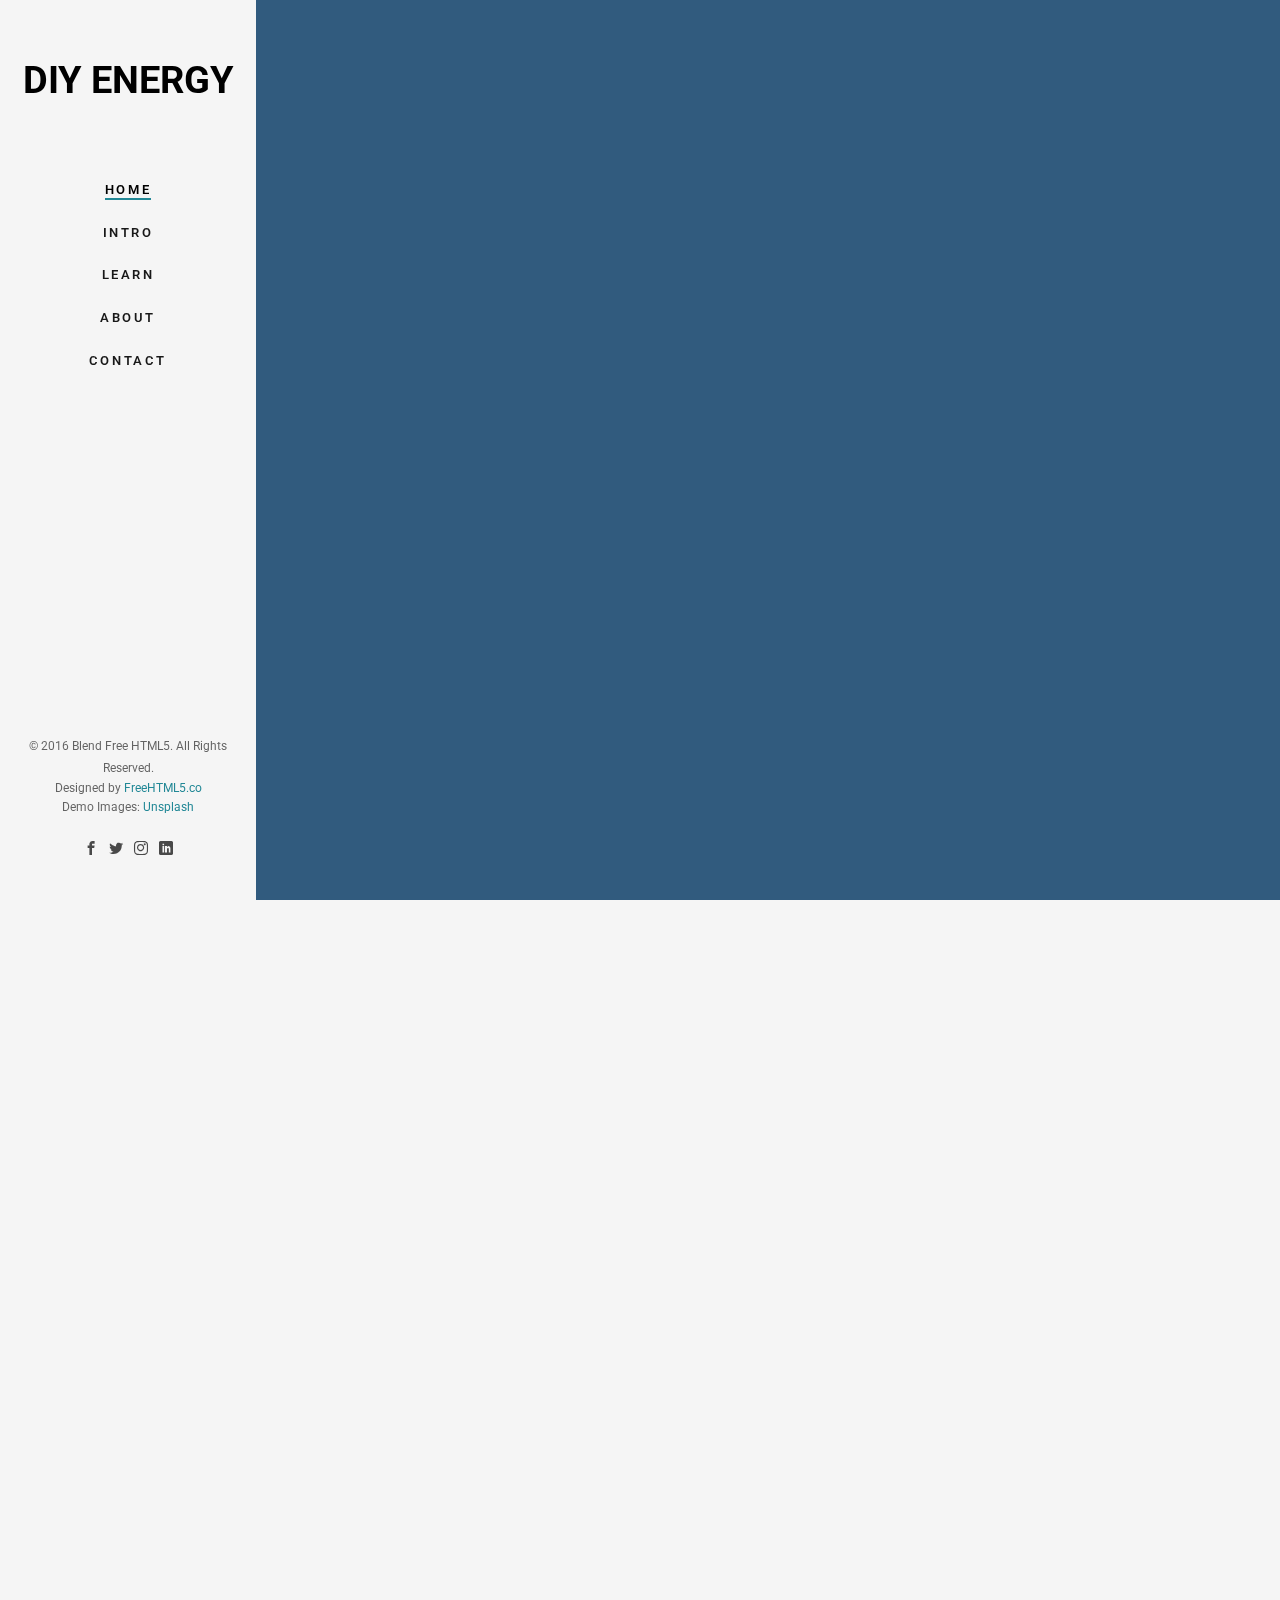
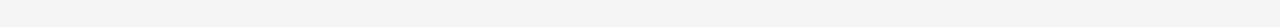
==== index.html @ 18f320f8 "first commit" ====
<!DOCTYPE html>
<!--[if lt IE 7]>      <html class="no-js lt-ie9 lt-ie8 lt-ie7"> <![endif]-->
<!--[if IE 7]>         <html class="no-js lt-ie9 lt-ie8"> <![endif]-->
<!--[if IE 8]>         <html class="no-js lt-ie9"> <![endif]-->
<!--[if gt IE 8]><!--> <html class="no-js"> <!--<![endif]-->
	<head>
	<meta charset="utf-8">
	<meta http-equiv="X-UA-Compatible" content="IE=edge">
	<title>DIY Energy &mdash; Free HTML5 Bootstrap Website Template by FreeHTML5.co</title>
	<meta name="viewport" content="width=device-width, initial-scale=1">
	<meta name="description" content="Free HTML5 Website Template by FreeHTML5.co" />
	<meta name="keywords" content="free html5, free template, free bootstrap, free website template, html5, css3, mobile first, responsive" />
	<meta name="author" content="FreeHTML5.co" />

  	<!--
	//////////////////////////////////////////////////////

	FREE HTML5 TEMPLATE
	DESIGNED & DEVELOPED by FreeHTML5.co

	Website: 		http://freehtml5.co/
	Email: 			info@freehtml5.co
	Twitter: 		http://twitter.com/fh5co
	Facebook: 		https://www.facebook.com/fh5co

	//////////////////////////////////////////////////////
	-->

  	<!-- Facebook and Twitter integration -->
	<meta property="og:title" content=""/>
	<meta property="og:image" content=""/>
	<meta property="og:url" content=""/>
	<meta property="og:site_name" content=""/>
	<meta property="og:description" content=""/>
	<meta name="twitter:title" content="" />
	<meta name="twitter:image" content="" />
	<meta name="twitter:url" content="" />
	<meta name="twitter:card" content="" />

	<!-- Place favicon.ico and apple-touch-icon.png in the root directory -->
	<link rel="shortcut icon" href="favicon.ico">

	<link href="https://fonts.googleapis.com/css?family=Roboto:100,300,400,500,700" rel="stylesheet">

	<!-- Animate.css -->
	<link rel="stylesheet" href="css/animate.css">
	<!-- Icomoon Icon Fonts-->
	<link rel="stylesheet" href="css/icomoon.css">
	<!-- Bootstrap  -->
	<link rel="stylesheet" href="css/bootstrap.css">
	<!-- Flexslider  -->
	<link rel="stylesheet" href="css/flexslider.css">
	<!-- Theme style  -->
	<link rel="stylesheet" href="css/style.css">

	<!-- Modernizr JS -->
	<script src="js/modernizr-2.6.2.min.js"></script>
	<!-- FOR IE9 below -->
	<!--[if lt IE 9]>
	<script src="js/respond.min.js"></script>
	<![endif]-->

	</head>
	<body>
	<div id="fh5co-page">
		<a href="#" class="js-fh5co-nav-toggle fh5co-nav-toggle"><i></i></a>
		<aside id="fh5co-aside" role="complementary" class="border js-fullheight">

			<h1 id="fh5co-logo"><a href="index.html">DIY Energy</a></h1>
			<nav id="fh5co-main-menu" role="navigation">
				<ul>
					<li class="fh5co-active"><a href="index.html">Home</a></li>
					<li><a href="intro.html">Intro</a></li>
					<li><a href="learn.html">Learn</a></li>
					<li><a href="about.html">About</a></li>
					<li><a href="contact.html">Contact</a></li>
				</ul>
			</nav>

			<div class="fh5co-footer">
				<p><small>&copy; 2016 Blend Free HTML5. All Rights Reserved.</span> <span>Designed by <a href="http://freehtml5.co/" target="_blank">FreeHTML5.co</a> </span> <span>Demo Images: <a href="https://unsplash.com/" target="_blank">Unsplash</a></span></small></p>
				<ul>
					<li><a href="#"><i class="icon-facebook2"></i></a></li>
					<li><a href="#"><i class="icon-twitter2"></i></a></li>
					<li><a href="#"><i class="icon-instagram"></i></a></li>
					<li><a href="#"><i class="icon-linkedin2"></i></a></li>
				</ul>
			</div>

		</aside>

		<div id="fh5co-main">
			<aside id="fh5co-hero" class="js-fullheight">
				<div class="flexslider js-fullheight">
					<ul class="slides">
				   	<!-- <li style="background-image: url(images/img_bg_3.jpg);"> -->
						<li style="background-color: steelblue;">
				   		<div class="overlay"></div>
				   		<div class="container-fluid">
				   			<div class="row">
					   			<div class="col-md-8 col-md-offset-2 text-center js-fullheight slider-text">
					   				<div class="slider-text-inner">
					   					<h1>DIY ENERGY</h1>
											<h2>Learn about energy and electronics</h2>
											<h3>Thesis project by Sid Chou at ITP NYU</h3>
											<p><a href="intro.html" class="btn btn-primary btn-learn">Learn More<i class="icon-arrow-right3"></i></a></p>
					   				</div>
					   			</div>
					   		</div>
				   		</div>
				   	</li>
				  	</ul>
			  	</div>
			</aside>

			<div class="fh5co-narrow-content">
				<h1 class="fh5co-heading animate-box" data-animate-effect="fadeInLeft">Reaserch</h1>
				<div class="row row-bottom-padded-md">
					<div class="col-md-12 col-sm-12 col-padding animate-box" data-animate-effect="fadeInLeft">

						<div class="blog-entry">
							<!-- <a href="#" class="blog-img"><img src="images/img-1.jpg" class="img-responsive" alt="Free HTML5 Bootstrap Template by FreeHTML5.co"></a> -->
							<div class="desc">
								<h2>Introduction</h2>
								<span><small>by Sid Chou </small> / <small> <i class="icon-comment"></i> 05.01.2020</small></span>
								<p>Going through the two years of ITP, I’m sure that I’m not alone to say that we all get pretty good at researching,
									whether on a scientific study, or learning about electronic circuitry. Although, we still often struggle doing it,
									due to different reasons, might be because the documentation wasn’t clear, the subject was explained too high or
									low level (too abstracted or too detailed), or the technology was obsolete. That is the motivation of my thesis.
									I chose the topic of energy monitor, which is a subject that I worked on during my time in ITP with one of the
									clubs, ITPower, going into detail of the process of research, roadblocks, mistakes and relevant resources.
									The goal is to make a repository of information not only as a journey of my learning, but also a road map for
									whoever wanted to build their own energy monitor.</p>


								<!-- <a href="#" class="lead">Read More <i class="icon-arrow-right3"></i></a> -->
							</div>
						</div>

					</div>
				</div>
			</div>


		</div>
	</div>

	<!-- jQuery -->
	<script src="js/jquery.min.js"></script>
	<!-- jQuery Easing -->
	<script src="js/jquery.easing.1.3.js"></script>
	<!-- Bootstrap -->
	<script src="js/bootstrap.min.js"></script>
	<!-- Waypoints -->
	<script src="js/jquery.waypoints.min.js"></script>
	<!-- Flexslider -->
	<script src="js/jquery.flexslider-min.js"></script>


	<!-- MAIN JS -->
	<script src="js/main.js"></script>

	</body>
</html>
---- css/icomoon.css ----
@font-face {
  font-family: 'icomoon';
  src:  url('fonts/icomoon.eot?6py85u');
  src:  url('fonts/icomoon.eot?6py85u#iefix') format('embedded-opentype'),
    url('fonts/icomoon.ttf?6py85u') format('truetype'),
    url('fonts/icomoon.woff?6py85u') format('woff'),
    url('fonts/icomoon.svg?6py85u#icomoon') format('svg');
  font-weight: normal;
  font-style: normal;
}

[class^="icon-"], [class*=" icon-"] {
  /* use !important to prevent issues with browser extensions that change fonts */
  font-family: 'icomoon' !important;
  speak: none;
  font-style: normal;
  font-weight: normal;
  font-variant: normal;
  text-transform: none;
  line-height: 1;

  /* Better Font Rendering =========== */
  -webkit-font-smoothing: antialiased;
  -moz-osx-font-smoothing: grayscale;
}

.icon-times:before {
  content: "\e930";
}
.icon-tick:before {
  content: "\e931";
}
.icon-plus:before {
  content: "\e932";
}
.icon-minus:before {
  content: "\e933";
}
.icon-equals:before {
  content: "\e934";
}
.icon-divide:before {
  content: "\e935";
}
.icon-chevron-right:before {
  content: "\e936";
}
.icon-chevron-left:before {
  content: "\e937";
}
.icon-arrow-right-thick:before {
  content: "\e938";
}
.icon-arrow-left-thick:before {
  content: "\e939";
}
.icon-th-small:before {
  content: "\e93a";
}
.icon-th-menu:before {
  content: "\e93b";
}
.icon-th-list:before {
  content: "\e93c";
}
.icon-th-large:before {
  content: "\e93d";
}
.icon-home:before {
  content: "\e93e";
}
.icon-arrow-forward:before {
  content: "\e93f";
}
.icon-arrow-back:before {
  content: "\e940";
}
.icon-rss:before {
  content: "\e941";
}
.icon-location:before {
  content: "\e942";
}
.icon-link:before {
  content: "\e943";
}
.icon-image:before {
  content: "\e944";
}
.icon-arrow-up-thick:before {
  content: "\e945";
}
.icon-arrow-down-thick:before {
  content: "\e946";
}
.icon-starburst:before {
  content: "\e947";
}
.icon-starburst-outline:before {
  content: "\e948";
}
.icon-star3:before {
  content: "\e949";
}
.icon-flow-children:before {
  content: "\e94a";
}
.icon-export:before {
  content: "\e94b";
}
.icon-delete2:before {
  content: "\e94c";
}
.icon-delete-outline:before {
  content: "\e94d";
}
.icon-cloud-storage:before {
  content: "\e94e";
}
.icon-wi-fi:before {
  content: "\e94f";
}
.icon-heart:before {
  content: "\e950";
}
.icon-flash:before {
  content: "\e951";
}
.icon-cancel:before {
  content: "\e952";
}
.icon-backspace:before {
  content: "\e953";
}
.icon-attachment:before {
  content: "\e954";
}
.icon-arrow-move:before {
  content: "\e955";
}
.icon-warning:before {
  content: "\e956";
}
.icon-user:before {
  content: "\e957";
}
.icon-radar:before {
  content: "\e958";
}
.icon-lock-open:before {
  content: "\e959";
}
.icon-lock-closed:before {
  content: "\e95a";
}
.icon-location-arrow:before {
  content: "\e95b";
}
.icon-info:before {
  content: "\e95c";
}
.icon-user-delete:before {
  content: "\e95d";
}
.icon-user-add:before {
  content: "\e95e";
}
.icon-media-pause:before {
  content: "\e95f";
}
.icon-group:before {
  content: "\e960";
}
.icon-chart-pie:before {
  content: "\e961";
}
.icon-chart-line:before {
  content: "\e962";
}
.icon-chart-bar:before {
  content: "\e963";
}
.icon-chart-area:before {
  content: "\e964";
}
.icon-video:before {
  content: "\e965";
}
.icon-point-of-interest:before {
  content: "\e966";
}
.icon-infinity:before {
  content: "\e967";
}
.icon-globe:before {
  content: "\e968";
}
.icon-eye:before {
  content: "\e969";
}
.icon-cog:before {
  content: "\e96a";
}
.icon-camera:before {
  content: "\e96b";
}
.icon-upload:before {
  content: "\e96c";
}
.icon-scissors:before {
  content: "\e96d";
}
.icon-refresh:before {
  content: "\e96e";
}
.icon-pin:before {
  content: "\e96f";
}
.icon-key:before {
  content: "\e970";
}
.icon-info-large:before {
  content: "\e971";
}
.icon-eject:before {
  content: "\e972";
}
.icon-download:before {
  content: "\e973";
}
.icon-zoom:before {
  content: "\e974";
}
.icon-zoom-out:before {
  content: "\e975";
}
.icon-zoom-in:before {
  content: "\e976";
}
.icon-sort-numerically:before {
  content: "\e977";
}
.icon-sort-alphabetically:before {
  content: "\e978";
}
.icon-input-checked:before {
  content: "\e979";
}
.icon-calender:before {
  content: "\e97a";
}
.icon-world2:before {
  content: "\e97b";
}
.icon-notes:before {
  content: "\e97c";
}
.icon-code:before {
  content: "\e97d";
}
.icon-arrow-sync:before {
  content: "\e97e";
}
.icon-arrow-shuffle:before {
  content: "\e97f";
}
.icon-arrow-repeat:before {
  content: "\e980";
}
.icon-arrow-minimise:before {
  content: "\e981";
}
.icon-arrow-maximise:before {
  content: "\e982";
}
.icon-arrow-loop:before {
  content: "\e983";
}
.icon-anchor:before {
  content: "\e984";
}
.icon-spanner:before {
  content: "\e985";
}
.icon-puzzle:before {
  content: "\e986";
}
.icon-power:before {
  content: "\e987";
}
.icon-plane:before {
  content: "\e988";
}
.icon-pi:before {
  content: "\e989";
}
.icon-phone:before {
  content: "\e98a";
}
.icon-microphone2:before {
  content: "\e98b";
}
.icon-media-rewind:before {
  content: "\e98c";
}
.icon-flag:before {
  content: "\e98d";
}
.icon-adjust-brightness:before {
  content: "\e98e";
}
.icon-waves:before {
  content: "\e98f";
}
.icon-social-twitter:before {
  content: "\e990";
}
.icon-social-facebook:before {
  content: "\e991";
}
.icon-social-dribbble:before {
  content: "\e992";
}
.icon-media-stop:before {
  content: "\e993";
}
.icon-media-record:before {
  content: "\e994";
}
.icon-media-play:before {
  content: "\e995";
}
.icon-media-fast-forward:before {
  content: "\e996";
}
.icon-media-eject:before {
  content: "\e997";
}
.icon-social-vimeo:before {
  content: "\e998";
}
.icon-social-tumbler:before {
  content: "\e999";
}
.icon-social-skype:before {
  content: "\e99a";
}
.icon-social-pinterest:before {
  content: "\e99b";
}
.icon-social-linkedin:before {
  content: "\e99c";
}
.icon-social-last-fm:before {
  content: "\e99d";
}
.icon-social-github:before {
  content: "\e99e";
}
.icon-social-flickr:before {
  content: "\e99f";
}
.icon-at:before {
  content: "\e9a0";
}
.icon-times-outline:before {
  content: "\e9a1";
}
.icon-plus-outline:before {
  content: "\e9a2";
}
.icon-minus-outline:before {
  content: "\e9a3";
}
.icon-tick-outline:before {
  content: "\e9a4";
}
.icon-th-large-outline:before {
  content: "\e9a5";
}
.icon-equals-outline:before {
  content: "\e9a6";
}
.icon-divide-outline:before {
  content: "\e9a7";
}
.icon-chevron-right-outline:before {
  content: "\e9a8";
}
.icon-chevron-left-outline:before {
  content: "\e9a9";
}
.icon-arrow-right-outline:before {
  content: "\e9aa";
}
.icon-arrow-left-outline:before {
  content: "\e9ab";
}
.icon-th-small-outline:before {
  content: "\e9ac";
}
.icon-th-menu-outline:before {
  content: "\e9ad";
}
.icon-th-list-outline:before {
  content: "\e9ae";
}
.icon-news2:before {
  content: "\e9b1";
}
.icon-home-outline:before {
  content: "\e9b2";
}
.icon-arrow-up-outline:before {
  content: "\e9b3";
}
.icon-arrow-forward-outline:before {
  content: "\e9b4";
}
.icon-arrow-down-outline:before {
  content: "\e9b5";
}
.icon-arrow-back-outline:before {
  content: "\e9b6";
}
.icon-trash3:before {
  content: "\e9b7";
}
.icon-rss-outline:before {
  content: "\e9b8";
}
.icon-message:before {
  content: "\e9b9";
}
.icon-location-outline:before {
  content: "\e9ba";
}
.icon-link-outline:before {
  content: "\e9bb";
}
.icon-image-outline:before {
  content: "\e9bc";
}
.icon-export-outline:before {
  content: "\e9bd";
}
.icon-cross:before {
  content: "\e9be";
}
.icon-wi-fi-outline:before {
  content: "\e9bf";
}
.icon-star-outline:before {
  content: "\e9c0";
}
.icon-media-pause-outline:before {
  content: "\e9c1";
}
.icon-mail:before {
  content: "\e9c2";
}
.icon-heart-outline:before {
  content: "\e9c3";
}
.icon-flash-outline:before {
  content: "\e9c4";
}
.icon-cancel-outline:before {
  content: "\e9c5";
}
.icon-beaker:before {
  content: "\e9c6";
}
.icon-arrow-move-outline:before {
  content: "\e9c7";
}
.icon-watch2:before {
  content: "\e9c8";
}
.icon-warning-outline:before {
  content: "\e9c9";
}
.icon-time:before {
  content: "\e9ca";
}
.icon-radar-outline:before {
  content: "\e9cb";
}
.icon-lock-open-outline:before {
  content: "\e9cc";
}
.icon-location-arrow-outline:before {
  content: "\e9cd";
}
.icon-info-outline:before {
  content: "\e9ce";
}
.icon-backspace-outline:before {
  content: "\e9cf";
}
.icon-attachment-outline:before {
  content: "\e9d0";
}
.icon-user-outline:before {
  content: "\e9d1";
}
.icon-user-delete-outline:before {
  content: "\e9d2";
}
.icon-user-add-outline:before {
  content: "\e9d3";
}
.icon-lock-closed-outline:before {
  content: "\e9d4";
}
.icon-group-outline:before {
  content: "\e9d5";
}
.icon-chart-pie-outline:before {
  content: "\e9d6";
}
.icon-chart-line-outline:before {
  content: "\e9d7";
}
.icon-chart-bar-outline:before {
  content: "\e9d8";
}
.icon-chart-area-outline:before {
  content: "\e9d9";
}
.icon-video-outline:before {
  content: "\e9da";
}
.icon-point-of-interest-outline:before {
  content: "\e9db";
}
.icon-map:before {
  content: "\e9dc";
}
.icon-key-outline:before {
  content: "\e9dd";
}
.icon-infinity-outline:before {
  content: "\e9de";
}
.icon-globe-outline:before {
  content: "\e9df";
}
.icon-eye-outline:before {
  content: "\e9e0";
}
.icon-cog-outline:before {
  content: "\e9e1";
}
.icon-camera-outline:before {
  content: "\e9e2";
}
.icon-upload-outline:before {
  content: "\e9e3";
}
.icon-support:before {
  content: "\e9e4";
}
.icon-scissors-outline:before {
  content: "\e9e5";
}
.icon-refresh-outline:before {
  content: "\e9e6";
}
.icon-info-large-outline:before {
  content: "\e9e7";
}
.icon-eject-outline:before {
  content: "\e9e8";
}
.icon-download-outline:before {
  content: "\e9e9";
}
.icon-battery-mid:before {
  content: "\e9ea";
}
.icon-battery-low:before {
  content: "\e9eb";
}
.icon-battery-high:before {
  content: "\e9ec";
}
.icon-zoom-outline:before {
  content: "\e9ed";
}
.icon-zoom-out-outline:before {
  content: "\e9ee";
}
.icon-zoom-in-outline:before {
  content: "\e9ef";
}
.icon-tag3:before {
  content: "\e9f0";
}
.icon-tabs-outline:before {
  content: "\e9f1";
}
.icon-pin-outline:before {
  content: "\e9f2";
}
.icon-message-typing:before {
  content: "\e9f3";
}
.icon-directions:before {
  content: "\e9f4";
}
.icon-battery-full:before {
  content: "\e9f5";
}
.icon-battery-charge:before {
  content: "\e9f6";
}
.icon-pipette:before {
  content: "\e9f7";
}
.icon-pencil:before {
  content: "\e9f8";
}
.icon-folder:before {
  content: "\e9f9";
}
.icon-folder-delete:before {
  content: "\e9fa";
}
.icon-folder-add:before {
  content: "\e9fb";
}
.icon-edit:before {
  content: "\e9fc";
}
.icon-document:before {
  content: "\e9fd";
}
.icon-document-delete:before {
  content: "\e9fe";
}
.icon-document-add:before {
  content: "\e9ff";
}
.icon-brush:before {
  content: "\ea00";
}
.icon-thumbs-up:before {
  content: "\ea01";
}
.icon-thumbs-down:before {
  content: "\ea02";
}
.icon-pen:before {
  content: "\ea03";
}
.icon-sort-numerically-outline:before {
  content: "\ea04";
}
.icon-sort-alphabetically-outline:before {
  content: "\ea05";
}
.icon-social-last-fm-circular:before {
  content: "\ea06";
}
.icon-social-github-circular:before {
  content: "\ea07";
}
.icon-compass:before {
  content: "\ea08";
}
.icon-bookmark:before {
  content: "\ea09";
}
.icon-input-checked-outline:before {
  content: "\ea0a";
}
.icon-code-outline:before {
  content: "\ea0b";
}
.icon-calender-outline:before {
  content: "\ea0c";
}
.icon-business-card:before {
  content: "\ea0d";
}
.icon-arrow-up:before {
  content: "\ea0e";
}
.icon-arrow-sync-outline:before {
  content: "\ea0f";
}
.icon-arrow-right:before {
  content: "\ea10";
}
.icon-arrow-repeat-outline:before {
  content: "\ea11";
}
.icon-arrow-loop-outline:before {
  content: "\ea12";
}
.icon-arrow-left:before {
  content: "\ea13";
}
.icon-flow-switch:before {
  content: "\ea14";
}
.icon-flow-parallel:before {
  content: "\ea15";
}
.icon-flow-merge:before {
  content: "\ea16";
}
.icon-document-text:before {
  content: "\ea17";
}
.icon-clipboard:before {
  content: "\ea18";
}
.icon-calculator:before {
  content: "\ea19";
}
.icon-arrow-minimise-outline:before {
  content: "\ea1a";
}
.icon-arrow-maximise-outline:before {
  content: "\ea1b";
}
.icon-arrow-down:before {
  content: "\ea1c";
}
.icon-gift:before {
  content: "\ea1d";
}
.icon-film:before {
  content: "\ea1e";
}
.icon-database:before {
  content: "\ea1f";
}
.icon-bell:before {
  content: "\ea20";
}
.icon-anchor-outline:before {
  content: "\ea21";
}
.icon-adjust-contrast:before {
  content: "\ea22";
}
.icon-world-outline:before {
  content: "\ea23";
}
.icon-shopping-bag:before {
  content: "\ea24";
}
.icon-power-outline:before {
  content: "\ea25";
}
.icon-notes-outline:before {
  content: "\ea26";
}
.icon-device-tablet:before {
  content: "\ea27";
}
.icon-device-phone:before {
  content: "\ea28";
}
.icon-device-laptop:before {
  content: "\ea29";
}
.icon-device-desktop:before {
  content: "\ea2a";
}
.icon-briefcase:before {
  content: "\ea2b";
}
.icon-stopwatch:before {
  content: "\ea2c";
}
.icon-spanner-outline:before {
  content: "\ea2d";
}
.icon-puzzle-outline:before {
  content: "\ea2e";
}
.icon-printer:before {
  content: "\ea2f";
}
.icon-pi-outline:before {
  content: "\ea30";
}
.icon-lightbulb:before {
  content: "\ea31";
}
.icon-flag-outline:before {
  content: "\ea32";
}
.icon-contacts:before {
  content: "\ea33";
}
.icon-archive2:before {
  content: "\ea34";
}
.icon-weather-stormy:before {
  content: "\ea35";
}
.icon-weather-shower:before {
  content: "\ea36";
}
.icon-weather-partly-sunny:before {
  content: "\ea37";
}
.icon-weather-downpour:before {
  content: "\ea38";
}
.icon-weather-cloudy:before {
  content: "\ea39";
}
.icon-plane-outline:before {
  content: "\ea3a";
}
.icon-phone-outline:before {
  content: "\ea3b";
}
.icon-microphone-outline:before {
  content: "\ea3c";
}
.icon-weather-windy:before {
  content: "\ea3d";
}
.icon-weather-windy-cloudy:before {
  content: "\ea3e";
}
.icon-weather-sunny:before {
  content: "\ea3f";
}
.icon-weather-snow:before {
  content: "\ea40";
}
.icon-weather-night:before {
  content: "\ea41";
}
.icon-media-stop-outline:before {
  content: "\ea42";
}
.icon-media-rewind-outline:before {
  content: "\ea43";
}
.icon-media-record-outline:before {
  content: "\ea44";
}
.icon-media-play-outline:before {
  content: "\ea45";
}
.icon-media-fast-forward-outline:before {
  content: "\ea46";
}
.icon-media-eject-outline:before {
  content: "\ea47";
}
.icon-wine:before {
  content: "\ea48";
}
.icon-waves-outline:before {
  content: "\ea49";
}
.icon-ticket:before {
  content: "\ea4a";
}
.icon-tags:before {
  content: "\ea4b";
}
.icon-plug:before {
  content: "\ea4c";
}
.icon-headphones:before {
  content: "\ea4d";
}
.icon-credit-card:before {
  content: "\ea4e";
}
.icon-coffee:before {
  content: "\ea4f";
}
.icon-book:before {
  content: "\ea50";
}
.icon-beer:before {
  content: "\ea51";
}
.icon-volume2:before {
  content: "\ea52";
}
.icon-volume-up:before {
  content: "\ea53";
}
.icon-volume-mute:before {
  content: "\ea54";
}
.icon-volume-down:before {
  content: "\ea55";
}
.icon-social-vimeo-circular:before {
  content: "\ea56";
}
.icon-social-twitter-circular:before {
  content: "\ea57";
}
.icon-social-pinterest-circular:before {
  content: "\ea58";
}
.icon-social-linkedin-circular:before {
  content: "\ea59";
}
.icon-social-facebook-circular:before {
  content: "\ea5a";
}
.icon-social-dribbble-circular:before {
  content: "\ea5b";
}
.icon-tree:before {
  content: "\ea5c";
}
.icon-thermometer2:before {
  content: "\ea5d";
}
.icon-social-tumbler-circular:before {
  content: "\ea5e";
}
.icon-social-skype-outline:before {
  content: "\ea5f";
}
.icon-social-flickr-circular:before {
  content: "\ea60";
}
.icon-social-at-circular:before {
  content: "\ea61";
}
.icon-shopping-cart:before {
  content: "\ea62";
}
.icon-messages:before {
  content: "\ea63";
}
.icon-leaf:before {
  content: "\ea64";
}
.icon-feather:before {
  content: "\ea65";
}
.icon-eye2:before {
  content: "\e064";
}
.icon-paper-clip:before {
  content: "\e065";
}
.icon-mail5:before {
  content: "\e066";
}
.icon-toggle:before {
  content: "\e067";
}
.icon-layout:before {
  content: "\e068";
}
.icon-link2:before {
  content: "\e069";
}
.icon-bell2:before {
  content: "\e06a";
}
.icon-lock3:before {
  content: "\e06b";
}
.icon-unlock:before {
  content: "\e06c";
}
.icon-ribbon2:before {
  content: "\e06d";
}
.icon-image2:before {
  content: "\e06e";
}
.icon-signal:before {
  content: "\e06f";
}
.icon-target3:before {
  content: "\e070";
}
.icon-clipboard3:before {
  content: "\e071";
}
.icon-clock3:before {
  content: "\e072";
}
.icon-watch:before {
  content: "\e073";
}
.icon-air-play:before {
  content: "\e074";
}
.icon-camera3:before {
  content: "\e075";
}
.icon-video2:before {
  content: "\e076";
}
.icon-disc:before {
  content: "\e077";
}
.icon-printer3:before {
  content: "\e078";
}
.icon-monitor:before {
  content: "\e079";
}
.icon-server:before {
  content: "\e07a";
}
.icon-cog2:before {
  content: "\e07b";
}
.icon-heart3:before {
  content: "\e07c";
}
.icon-paragraph:before {
  content: "\e07d";
}
.icon-align-justify:before {
  content: "\e07e";
}
.icon-align-left:before {
  content: "\e07f";
}
.icon-align-center:before {
  content: "\e080";
}
.icon-align-right:before {
  content: "\e081";
}
.icon-book2:before {
  content: "\e082";
}
.icon-layers2:before {
  content: "\e083";
}
.icon-stack2:before {
  content: "\e084";
}
.icon-stack-2:before {
  content: "\e085";
}
.icon-paper:before {
  content: "\e086";
}
.icon-paper-stack:before {
  content: "\e087";
}
.icon-search3:before {
  content: "\e088";
}
.icon-zoom-in2:before {
  content: "\e089";
}
.icon-zoom-out2:before {
  content: "\e08a";
}
.icon-reply2:before {
  content: "\e08b";
}
.icon-circle-plus:before {
  content: "\e08c";
}
.icon-circle-minus:before {
  content: "\e08d";
}
.icon-circle-check:before {
  content: "\e08e";
}
.icon-circle-cross:before {
  content: "\e08f";
}
.icon-square-plus:before {
  content: "\e090";
}
.icon-square-minus:before {
  content: "\e091";
}
.icon-square-check:before {
  content: "\e092";
}
.icon-square-cross:before {
  content: "\e093";
}
.icon-microphone:before {
  content: "\e094";
}
.icon-record:before {
  content: "\e095";
}
.icon-skip-back:before {
  content: "\e096";
}
.icon-rewind:before {
  content: "\e097";
}
.icon-play4:before {
  content: "\e098";
}
.icon-pause3:before {
  content: "\e099";
}
.icon-stop3:before {
  content: "\e09a";
}
.icon-fast-forward:before {
  content: "\e09b";
}
.icon-skip-forward:before {
  content: "\e09c";
}
.icon-shuffle2:before {
  content: "\e09d";
}
.icon-repeat:before {
  content: "\e09e";
}
.icon-folder2:before {
  content: "\e09f";
}
.icon-umbrella:before {
  content: "\e0a0";
}
.icon-moon:before {
  content: "\e0a1";
}
.icon-thermometer:before {
  content: "\e0a2";
}
.icon-drop:before {
  content: "\e0a3";
}
.icon-sun2:before {
  content: "\e0a4";
}
.icon-cloud3:before {
  content: "\e0a5";
}
.icon-cloud-upload2:before {
  content: "\e0a6";
}
.icon-cloud-download2:before {
  content: "\e0a7";
}
.icon-upload4:before {
  content: "\e0a8";
}
.icon-download4:before {
  content: "\e0a9";
}
.icon-location3:before {
  content: "\e0aa";
}
.icon-location-2:before {
  content: "\e0ab";
}
.icon-map3:before {
  content: "\e0ac";
}
.icon-battery:before {
  content: "\e0ad";
}
.icon-head:before {
  content: "\e0ae";
}
.icon-briefcase3:before {
  content: "\e0af";
}
.icon-speech-bubble:before {
  content: "\e0b0";
}
.icon-anchor2:before {
  content: "\e0b1";
}
.icon-globe2:before {
  content: "\e0b2";
}
.icon-box:before {
  content: "\e0b3";
}
.icon-reload:before {
  content: "\e0b4";
}
.icon-share3:before {
  content: "\e0b5";
}
.icon-marquee:before {
  content: "\e0b6";
}
.icon-marquee-plus:before {
  content: "\e0b7";
}
.icon-marquee-minus:before {
  content: "\e0b8";
}
.icon-tag:before {
  content: "\e0b9";
}
.icon-power2:before {
  content: "\e0ba";
}
.icon-command2:before {
  content: "\e0bb";
}
.icon-alt:before {
  content: "\e0bc";
}
.icon-esc:before {
  content: "\e0bd";
}
.icon-bar-graph:before {
  content: "\e0be";
}
.icon-bar-graph-2:before {
  content: "\e0bf";
}
.icon-pie-graph:before {
  content: "\e0c0";
}
.icon-star:before {
  content: "\e0c1";
}
.icon-arrow-left3:before {
  content: "\e0c2";
}
.icon-arrow-right3:before {
  content: "\e0c3";
}
.icon-arrow-up3:before {
  content: "\e0c4";
}
.icon-arrow-down3:before {
  content: "\e0c5";
}
.icon-volume:before {
  content: "\e0c6";
}
.icon-mute:before {
  content: "\e0c7";
}
.icon-content-right:before {
  content: "\e100";
}
.icon-content-left:before {
  content: "\e101";
}
.icon-grid2:before {
  content: "\e102";
}
.icon-grid-2:before {
  content: "\e103";
}
.icon-columns:before {
  content: "\e104";
}
.icon-loader:before {
  content: "\e105";
}
.icon-bag:before {
  content: "\e106";
}
.icon-ban:before {
  content: "\e107";
}
.icon-flag3:before {
  content: "\e108";
}
.icon-trash:before {
  content: "\e109";
}
.icon-expand2:before {
  content: "\e110";
}
.icon-contract:before {
  content: "\e111";
}
.icon-maximize:before {
  content: "\e112";
}
.icon-minimize:before {
  content: "\e113";
}
.icon-plus2:before {
  content: "\e114";
}
.icon-minus2:before {
  content: "\e115";
}
.icon-check:before {
  content: "\e116";
}
.icon-cross2:before {
  content: "\e117";
}
.icon-move:before {
  content: "\e118";
}
.icon-delete:before {
  content: "\e119";
}
.icon-menu5:before {
  content: "\e120";
}
.icon-archive:before {
  content: "\e121";
}
.icon-inbox:before {
  content: "\e122";
}
.icon-outbox:before {
  content: "\e123";
}
.icon-file:before {
  content: "\e124";
}
.icon-file-add:before {
  content: "\e125";
}
.icon-file-subtract:before {
  content: "\e126";
}
.icon-help:before {
  content: "\e127";
}
.icon-open:before {
  content: "\e128";
}
.icon-ellipsis:before {
  content: "\e129";
}
.icon-heart4:before {
  content: "\e900";
}
.icon-cloud4:before {
  content: "\e901";
}
.icon-star2:before {
  content: "\e902";
}
.icon-tv2:before {
  content: "\e903";
}
.icon-sound:before {
  content: "\e904";
}
.icon-video3:before {
  content: "\e905";
}
.icon-trash2:before {
  content: "\e906";
}
.icon-user2:before {
  content: "\e907";
}
.icon-key3:before {
  content: "\e908";
}
.icon-search4:before {
  content: "\e909";
}
.icon-settings:before {
  content: "\e90a";
}
.icon-camera4:before {
  content: "\e90b";
}
.icon-tag2:before {
  content: "\e90c";
}
.icon-lock4:before {
  content: "\e90d";
}
.icon-bulb:before {
  content: "\e90e";
}
.icon-pen2:before {
  content: "\e90f";
}
.icon-diamond:before {
  content: "\e910";
}
.icon-display2:before {
  content: "\e911";
}
.icon-location4:before {
  content: "\e912";
}
.icon-eye3:before {
  content: "\e913";
}
.icon-bubble3:before {
  content: "\e914";
}
.icon-stack3:before {
  content: "\e915";
}
.icon-cup:before {
  content: "\e916";
}
.icon-phone3:before {
  content: "\e917";
}
.icon-news:before {
  content: "\e918";
}
.icon-mail6:before {
  content: "\e919";
}
.icon-like:before {
  content: "\e91a";
}
.icon-photo:before {
  content: "\e91b";
}
.icon-note:before {
  content: "\e91c";
}
.icon-clock4:before {
  content: "\e91d";
}
.icon-paperplane:before {
  content: "\e91e";
}
.icon-params:before {
  content: "\e91f";
}
.icon-banknote:before {
  content: "\e920";
}
.icon-data:before {
  content: "\e921";
}
.icon-music2:before {
  content: "\e922";
}
.icon-megaphone2:before {
  content: "\e923";
}
.icon-study:before {
  content: "\e924";
}
.icon-lab2:before {
  content: "\e925";
}
.icon-food:before {
  content: "\e926";
}
.icon-t-shirt:before {
  content: "\e927";
}
.icon-fire2:before {
  content: "\e928";
}
.icon-clip:before {
  content: "\e929";
}
.icon-shop:before {
  content: "\e92a";
}
.icon-calendar3:before {
  content: "\e92b";
}
.icon-wallet2:before {
  content: "\e92c";
}
.icon-vynil:before {
  content: "\e92d";
}
.icon-truck2:before {
  content: "\e92e";
}
.icon-world:before {
  content: "\e92f";
}
.icon-spinner6:before {
  content: "\e9af";
}
.icon-spinner7:before {
  content: "\e9b0";
}
.icon-amazon:before {
  content: "\eab7";
}
.icon-google:before {
  content: "\eab8";
}
.icon-google2:before {
  content: "\eab9";
}
.icon-google3:before {
  content: "\eaba";
}
.icon-google-plus:before {
  content: "\eabb";
}
.icon-google-plus2:before {
  content: "\eabc";
}
.icon-google-plus3:before {
  content: "\eabd";
}
.icon-hangouts:before {
  content: "\eabe";
}
.icon-google-drive:before {
  content: "\eabf";
}
.icon-facebook2:before {
  content: "\eac0";
}
.icon-facebook22:before {
  content: "\eac1";
}
.icon-instagram:before {
  content: "\eac2";
}
.icon-whatsapp:before {
  content: "\eac3";
}
.icon-spotify:before {
  content: "\eac4";
}
.icon-telegram:before {
  content: "\eac5";
}
.icon-twitter2:before {
  content: "\eac6";
}
.icon-vine:before {
  content: "\eac7";
}
.icon-vk:before {
  content: "\eac8";
}
.icon-renren:before {
  content: "\eac9";
}
.icon-sina-weibo:before {
  content: "\eaca";
}
.icon-rss2:before {
  content: "\eacb";
}
.icon-rss22:before {
  content: "\eacc";
}
.icon-youtube:before {
  content: "\eacd";
}
.icon-youtube2:before {
  content: "\eace";
}
.icon-twitch:before {
  content: "\eacf";
}
.icon-vimeo:before {
  content: "\ead0";
}
.icon-vimeo2:before {
  content: "\ead1";
}
.icon-lanyrd:before {
  content: "\ead2";
}
.icon-flickr:before {
  content: "\ead3";
}
.icon-flickr2:before {
  content: "\ead4";
}
.icon-flickr3:before {
  content: "\ead5";
}
.icon-flickr4:before {
  content: "\ead6";
}
.icon-dribbble2:before {
  content: "\ead7";
}
.icon-behance:before {
  content: "\ead8";
}
.icon-behance2:before {
  content: "\ead9";
}
.icon-deviantart:before {
  content: "\eada";
}
.icon-500px:before {
  content: "\eadb";
}
.icon-steam:before {
  content: "\eadc";
}
.icon-steam2:before {
  content: "\eadd";
}
.icon-dropbox:before {
  content: "\eade";
}
.icon-onedrive:before {
  content: "\eadf";
}
.icon-github:before {
  content: "\eae0";
}
.icon-npm:before {
  content: "\eae1";
}
.icon-basecamp:before {
  content: "\eae2";
}
.icon-trello:before {
  content: "\eae3";
}
.icon-wordpress:before {
  content: "\eae4";
}
.icon-joomla:before {
  content: "\eae5";
}
.icon-ello:before {
  content: "\eae6";
}
.icon-blogger:before {
  content: "\eae7";
}
.icon-blogger2:before {
  content: "\eae8";
}
.icon-tumblr2:before {
  content: "\eae9";
}
.icon-tumblr22:before {
  content: "\eaea";
}
.icon-yahoo:before {
  content: "\eaeb";
}
.icon-yahoo2:before {
  content: "\eaec";
}
.icon-tux:before {
  content: "\eaed";
}
.icon-appleinc:before {
  content: "\eaee";
}
.icon-finder:before {
  content: "\eaef";
}
.icon-android:before {
  content: "\eaf0";
}
.icon-windows:before {
  content: "\eaf1";
}
.icon-windows8:before {
  content: "\eaf2";
}
.icon-soundcloud:before {
  content: "\eaf3";
}
.icon-soundcloud2:before {
  content: "\eaf4";
}
.icon-skype:before {
  content: "\eaf5";
}
.icon-reddit:before {
  content: "\eaf6";
}
.icon-hackernews:before {
  content: "\eaf7";
}
.icon-wikipedia:before {
  content: "\eaf8";
}
.icon-linkedin2:before {
  content: "\eaf9";
}
.icon-linkedin22:before {
  content: "\eafa";
}
.icon-lastfm:before {
  content: "\eafb";
}
.icon-lastfm2:before {
  content: "\eafc";
}
.icon-delicious:before {
  content: "\eafd";
}
.icon-stumbleupon:before {
  content: "\eafe";
}
.icon-stumbleupon2:before {
  content: "\eaff";
}
.icon-stackoverflow:before {
  content: "\eb00";
}
.icon-pinterest:before {
  content: "\eb01";
}
.icon-pinterest2:before {
  content: "\eb02";
}
.icon-xing:before {
  content: "\eb03";
}
.icon-xing2:before {
  content: "\eb04";
}
.icon-flattr:before {
  content: "\eb05";
}
.icon-foursquare:before {
  content: "\eb06";
}
.icon-yelp:before {
  content: "\eb07";
}
.icon-paypal:before {
  content: "\eb08";
}
.icon-chrome:before {
  content: "\eb09";
}
.icon-firefox:before {
  content: "\eb0a";
}
.icon-IE:before {
  content: "\eb0b";
}
.icon-edge:before {
  content: "\eb0c";
}
.icon-safari:before {
  content: "\eb0d";
}
.icon-opera:before {
  content: "\eb0e";
}
.icon-file-pdf:before {
  content: "\eb0f";
}
.icon-file-openoffice:before {
  content: "\eb10";
}
.icon-file-word:before {
  content: "\eb11";
}
.icon-file-excel:before {
  content: "\eb12";
}
.icon-libreoffice:before {
  content: "\eb13";
}
.icon-html-five:before {
  content: "\eb14";
}
.icon-html-five2:before {
  content: "\eb15";
}
.icon-css3:before {
  content: "\eb16";
}
.icon-git:before {
  content: "\eb17";
}
.icon-codepen:before {
  content: "\eb18";
}
.icon-svg:before {
  content: "\eb19";
}
.icon-IcoMoon:before {
  content: "\eb1a";
}
---- css/style.css ----
@font-face {
  font-family: 'icomoon';
  src: url("../fonts/icomoon/icomoon.eot?srf3rx");
  src: url("../fonts/icomoon/icomoon.eot?srf3rx#iefix") format("embedded-opentype"), url("../fonts/icomoon/icomoon.ttf?srf3rx") format("truetype"), url("../fonts/icomoon/icomoon.woff?srf3rx") format("woff"), url("../fonts/icomoon/icomoon.svg?srf3rx#icomoon") format("svg");
  font-weight: normal;
  font-style: normal;
}
/* =======================================================
*
* 	Template Style
*	Edit this section
*
* ======================================================= */
body {
  font-family: "Roboto", Arial, sans-serif;
  font-weight: 300;
  font-size: 14px;
  line-height: 1.6;
  color: rgba(0, 0, 0, 0.5);
  background: whitesmoke;
}
@media screen and (max-width: 992px) {
  body {
    font-size: 16px;
  }
}

a {
  color: #228896;
  -webkit-transition: 0.5s;
  -o-transition: 0.5s;
  transition: 0.5s;
}
a:hover, a:active, a:focus {
  color: #228896;
  outline: none;
  text-decoration: none !important;
}

p {
  margin-bottom: 1.5em;
}

h1, h2, h3, h4, h5, h6 {
  color: #000;
  font-family: "Roboto", Arial, sans-serif;
  font-weight: 400;
  margin: 0 0 30px 0;
}

figure {
  margin-bottom: 2.5em;
  float: left;
  width: 100%;
}
figure figcaption {
  font-size: 16px;
  width: 80%;
  margin: 20px auto 0px auto;
  color: #b3b3b3;
  font-style: italic;
  font-family: "Roboto", Arial, sans-serif;
}
@media screen and (max-width: 480px) {
  figure figcaption {
    width: 100%;
  }
}

::-webkit-selection {
  color: #fff;
  background: #228896;
}

::-moz-selection {
  color: #fff;
  background: #228896;
}

::selection {
  color: #fff;
  background: #228896;
}

#fh5co-page {
  width: 100%;
  overflow: hidden;
  position: relative;
}

#fh5co-aside {
  padding-top: 60px;
  padding-bottom: 40px;
  width: 20%;
  position: fixed;
  bottom: 0;
  top: 0;
  left: 0;
  overflow-y: scroll;
  z-index: 1001;
  -webkit-transition: 0.5s;
  -o-transition: 0.5s;
  transition: 0.5s;
}
@media screen and (max-width: 1200px) {
  #fh5co-aside {
    width: 20%;
  }
}
@media screen and (max-width: 768px) {
  #fh5co-aside {
    width: 270px;
    -moz-transform: translateX(-270px);
    -webkit-transform: translateX(-270px);
    -ms-transform: translateX(-270px);
    -o-transform: translateX(-270px);
    transform: translateX(-270px);
  }
}
#fh5co-aside #fh5co-logo {
  text-align: center;
  font-family: "Roboto", Arial, sans-serif;
  font-weight: 700;
  margin-bottom: 2em;
  text-transform: uppercase;
  font-size: 38px;
}
@media screen and (max-width: 768px) {
  #fh5co-aside #fh5co-logo {
    margin-bottom: 1em;
  }
}
#fh5co-aside #fh5co-logo a {
  color: #000;
}
#fh5co-aside #fh5co-logo a span {
  font-weight: 300;
  color: rgba(0, 0, 0, 0.5);
}
#fh5co-aside #fh5co-main-menu ul {
  text-align: center;
  margin: 0;
  padding: 0;
}
@media screen and (max-width: 768px) {
  #fh5co-aside #fh5co-main-menu ul {
    margin: 0 0 2em 0;
  }
}
#fh5co-aside #fh5co-main-menu ul li {
  margin: 0 0 20px 0;
  padding: 0;
  list-style: none;
}
#fh5co-aside #fh5co-main-menu ul li a {
  color: rgba(0, 0, 0, 0.9);
  text-decoration: none;
  letter-spacing: .1em;
  text-transform: uppercase;
  font-size: 13px;
  font-weight: 600;
  position: relative;
  padding: 10px 10px;
  letter-spacing: .2em;
  font-family: "Roboto", Arial, sans-serif;
  -webkit-transition: 0.3s;
  -o-transition: 0.3s;
  transition: 0.3s;
}
#fh5co-aside #fh5co-main-menu ul li a:after {
  content: "";
  position: absolute;
  height: 2px;
  bottom: 7px;
  left: 10px;
  right: 10px;
  background-color: #228896;
  visibility: hidden;
  -webkit-transform: scaleX(0);
  -moz-transform: scaleX(0);
  -ms-transform: scaleX(0);
  -o-transform: scaleX(0);
  transform: scaleX(0);
  -webkit-transition: all 0.3s cubic-bezier(0.175, 0.885, 0.32, 1.275);
  -moz-transition: all 0.3s cubic-bezier(0.175, 0.885, 0.32, 1.275);
  -ms-transition: all 0.3s cubic-bezier(0.175, 0.885, 0.32, 1.275);
  -o-transition: all 0.3s cubic-bezier(0.175, 0.885, 0.32, 1.275);
  transition: all 0.3s cubic-bezier(0.175, 0.885, 0.32, 1.275);
}
#fh5co-aside #fh5co-main-menu ul li a:hover {
  text-decoration: none;
  color: black;
}
#fh5co-aside #fh5co-main-menu ul li a:hover:after {
  visibility: visible;
  -webkit-transform: scaleX(1);
  -moz-transform: scaleX(1);
  -ms-transform: scaleX(1);
  -o-transform: scaleX(1);
  transform: scaleX(1);
}
#fh5co-aside #fh5co-main-menu ul li.fh5co-active a {
  color: black;
}
#fh5co-aside #fh5co-main-menu ul li.fh5co-active a:after {
  visibility: visible;
  -webkit-transform: scaleX(1);
  -moz-transform: scaleX(1);
  -ms-transform: scaleX(1);
  -o-transform: scaleX(1);
  transform: scaleX(1);
}
#fh5co-aside .fh5co-footer {
  position: absolute;
  bottom: 40px;
  font-size: 14px;
  text-align: center;
  width: 100%;
  font-weight: 400;
  color: rgba(0, 0, 0, 0.6);
  padding: 0 20px;
}
@media screen and (max-width: 768px) {
  #fh5co-aside .fh5co-footer {
    position: relative;
    bottom: 0;
  }
}
#fh5co-aside .fh5co-footer span {
  display: block;
}
#fh5co-aside .fh5co-footer ul {
  padding: 0;
  margin: 0;
  text-align: center;
}
#fh5co-aside .fh5co-footer ul li {
  padding: 0;
  margin: 0;
  display: inline;
  list-style: none;
}
#fh5co-aside .fh5co-footer ul li a {
  color: rgba(0, 0, 0, 0.7);
  padding: 4px;
}
#fh5co-aside .fh5co-footer ul li a:hover, #fh5co-aside .fh5co-footer ul li a:active, #fh5co-aside .fh5co-footer ul li a:focus {
  text-decoration: none;
  outline: none;
  color: #228896;
}

#fh5co-main {
  width: 80%;
  float: right;
  -webkit-transition: 0.5s;
  -o-transition: 0.5s;
  transition: 0.5s;
}
@media screen and (max-width: 1200px) {
  #fh5co-main {
    width: 80%;
  }
}
@media screen and (max-width: 768px) {
  #fh5co-main {
    width: 100%;
  }
}
#fh5co-main .fh5co-narrow-content {
  position: relative;
  width: 93%;
  margin: 0 auto;
  padding: 4em 0;
  clear: both;
}
@media screen and (max-width: 768px) {
  #fh5co-main .fh5co-narrow-content {
    width: 100%;
    padding: 4em 1em;
  }
}

#fh5co-hero {
  min-height: 500px;
  background: #fff url(../images/loader.gif) no-repeat center center;
  width: 100%;
  float: left;
  clear: both;
}
#fh5co-hero .btn {
  font-size: 24px;
}
#fh5co-hero .btn.btn-primary {
  padding: 14px 30px !important;
}
#fh5co-hero .flexslider {
  border: none;
  z-index: 1;
  margin-bottom: 0;
}
#fh5co-hero .flexslider .slides {
  position: relative;
  overflow: hidden;
}
#fh5co-hero .flexslider .slides .overlay {
  position: absolute;
  top: 0;
  bottom: 0;
  left: 0;
  right: 0;
  content: '';
  background: rgba(0, 0, 0, 0.3);
}
#fh5co-hero .flexslider .slides li {
  background-repeat: no-repeat;
  background-size: cover;
  background-position: bottom center;
  min-height: 500px;
  position: relative;
}
#fh5co-hero .flexslider .flex-control-nav {
  bottom: 20px;
  z-index: 1000;
  right: 20px;
  float: right;
  width: auto;
}
#fh5co-hero .flexslider .flex-control-nav li {
  display: block;
  margin-bottom: 10px;
}
#fh5co-hero .flexslider .flex-control-nav li a {
  background: rgba(255, 255, 255, 0.2);
  box-shadow: none;
  width: 12px;
  height: 12px;
  cursor: pointer;
}
#fh5co-hero .flexslider .flex-control-nav li a.flex-active {
  cursor: pointer;
  background: transparent;
  border: 2px solid #228896;
}
#fh5co-hero .flexslider .flex-direction-nav {
  display: none;
}
#fh5co-hero .flexslider .slider-text {
  display: table;
  opacity: 0;
  min-height: 500px;
  z-index: 9;
}
#fh5co-hero .flexslider .slider-text > .slider-text-inner {
  display: table-cell;
  vertical-align: middle;
  min-height: 700px;
  padding: 2em;
}
@media screen and (max-width: 768px) {
  #fh5co-hero .flexslider .slider-text > .slider-text-inner {
    text-align: center;
  }
}
#fh5co-hero .flexslider .slider-text > .slider-text-inner h1, #fh5co-hero .flexslider .slider-text > .slider-text-inner h2, #fh5co-hero .flexslider .slider-text > .slider-text-inner h3 {
  margin: 0;
  padding: 0;
  color: white;
  font-family: "Roboto", Arial, sans-serif;
}
#fh5co-hero .flexslider .slider-text > .slider-text-inner h1 {
  margin-bottom: 20px;
  font-size: 45px;
  line-height: 1.3;
  font-weight: 100;
  font-family: "Roboto", Arial, sans-serif;
}
@media screen and (max-width: 768px) {
  #fh5co-hero .flexslider .slider-text > .slider-text-inner h1 {
    font-size: 28px;
  }
}
#fh5co-hero .flexslider .slider-text > .slider-text-inner h2 {
  font-size: 24px;
  line-height: 1.5;
  margin-bottom: 30px;
  font-weight: 300;
}
#fh5co-hero .flexslider .slider-text > .slider-text-inner h2 a {
  color: rgba(34, 136s, 150, 0.8);
  border-bottom: 1px solid rgba(34, 136, 150, 0.7);
}
#fh5co-hero .flexslider .slider-text > .slider-text-inner .heading-section {
  font-size: 50px;
}
#fh5co-hero .flexslider .slider-text > .slider-text-inner h3 {
  font-size: 16px;
  line-height: 1.5;
  margin-bottom: 30px;
  font-weight: 300;
}
@media screen and (max-width: 768px) {
  #fh5co-hero .flexslider .slider-text > .slider-text-inner .heading-section {
    font-size: 30px;
  }
}
#fh5co-hero .flexslider .slider-text > .slider-text-inner s
.fh5co-lead {
  font-size: 20px;
  color: #fff;
}
#fh5co-hero .flexslider .slider-text > .slider-text-inner s
.fh5co-lead .icon-heart {
  color: #d9534f;
}
#fh5co-hero .flexslider .slider-text > .slider-text-inner .btn {
  font-size: 12px;
  text-transform: uppercase;
  letter-spacing: 2px;
  color: #fff;
  padding: 22px 30px !important;
  border: none;
  font-weight: 500;
}
#fh5co-hero .flexslider .slider-text > .slider-text-inner .btn.btn-learn {
  background: #fff;
  color: #000;
}
#fh5co-hero .flexslider .slider-text > .slider-text-inner .btn.btn-learn:hover {
  color: #fff;
}
@media screen and (max-width: 768px) {
  #fh5co-hero .flexslider .slider-text > .slider-text-inner .btn {
    width: 100%;
  }
}

.fh5co-bg-color {
  width: 100%;
  float: left;
  background: #fff;
}

body.offcanvas {
  overflow-x: hidden;
}
body.offcanvas #fh5co-aside {
  -moz-transform: translateX(0);
  -webkit-transform: translateX(0);
  -ms-transform: translateX(0);
  -o-transform: translateX(0);
  transform: translateX(0);
  width: 270px;
  background: #fff;
  z-index: 999;
  position: fixed;
}
body.offcanvas #fh5co-main, body.offcanvas .fh5co-nav-toggle {
  top: 0;
  -moz-transform: translateX(270px);
  -webkit-transform: translateX(270px);
  -ms-transform: translateX(270px);
  -o-transform: translateX(270px);
  transform: translateX(270px);
}

.fh5co-services {
  margin-top: 5px;
}
.fh5co-services ul {
  list-style: none;
  padding: 0;
  margin: 0;
}

.blog-entry {
  width: 100%;
  float: left;
  background: #fff;
}
@media screen and (max-width: 768px) {
  .blog-entry {
    margin-bottom: 30px;
  }
}
.blog-entry .blog-img {
  width: 100%;
  float: left;
  overflow: hidden;
  position: relative;
  z-index: 1;
  margin-bottom: 25px;
}
.blog-entry .blog-img img {
  position: relative;
  max-width: 100%;
  -webkit-transform: scale(1.2);
  -moz-transform: scale(1.2);
  -ms-transform: scale(1.2);
  -o-transform: scale(1.2);
  transform: scale(1.2);
  -webkit-transition: 0.9s;
  -o-transition: 0.9s;
  transition: 0.9s;
}
.blog-entry .desc {
  padding: 25px;
  font-size: 20px;
}
.blog-entry .desc h3,h2 {
  font-size: 15px;
  text-transform: uppercase;
  margin-bottom: 10px;
  letter-spacing: 1px;
  line-height: auto;
}
.blog-entry .desc h2 {
  font-size: 32px;
}
.blog-entry .desc h3 a {
  color: #000;
  text-decoration: none;
}
.blog-entry .desc span {
  display: block;
  margin-bottom: 20px;
  font-size: 11px;
  text-transform: uppercase;
  letter-spacing: 1px;
  color: rgba(0, 0, 0, 0.4) !important;
}
.blog-entry .desc span small i {
  color: #e6e6e6;
}
.blog-entry .desc p {
  font-size: 20px;
  line-height: 2;
}
.blog-entry .desc table,  {
  width: 100%;
  border-collapse: collapse;
  margin: 50px;
}
.blog-entry .desc table, th, td  {
  border: 1px solid black;
}
.blog-entry .desc th {
  text-align: center;
}
.blog-entry .desc th.type {
  width:16%;
}
.blog-entry .desc th.cat {
  width:12%;
}
.blog-entry .desc th.pros {
  width:36%;
}
.blog-entry .desc th.cons {
  width:36%;
}
.blog-entry .desc td.type {
  text-align: center;
}
.blog-entry .desc td {
  font-size: 16px;
}
.blog-entry .desc td.type img{
  width:50%;
  transition: 0.1s;

}
.blog-entry .desc table li {
  font-size: 12px;
  margin-left: 5px;
}

.blog-entry .desc td.type img:hover{
   -webkit-transform: scale(1);
  -moz-transform: scale(1);
  -ms-transform: scale(1);
  -o-transform: scale(1);
  transform: scale(1);
  width:100%;
  transition: 0.1s;
}
.sub-menu{
  position: -webkit-sticky; /* Safari */
  position: sticky;
  bottom: 100px;
  right: 30px;
}

.work {
  background-size: cover;
  background-position: center center;
  background-repeat: no-repeat;
  position: relative;
  height: 270px;
  width: 100%;
  display: table;
  overflow: hidden;
}
@media screen and (max-width: 768px) {
  .work {
    height: 400px;
  }
}
@media screen and (max-width: 480px) {
  .work {
    height: 270px;
  }
}
.work .desc {
  display: table-cell;
  vertical-align: middle;
  height: 270px;
  background: #fff;
  opacity: 0;
  -webkit-transition: 0.3s;
  -o-transition: 0.3s;
  transition: 0.3s;
}
.work .desc h3 {
  font-size: 14px;
  -webkit-transition: -webkit-transform 0.3s, opacity 0.3s;
  transition: transform 0.3s, opacity 0.3s;
  -webkit-transform: translate3d(0, -15px, 0);
  transform: translate3d(0, -15px, 0);
}
.work .desc span {
  display: block;
  color: #999999;
  font-size: 12px;
  -webkit-transition: -webkit-transform 0.3s, opacity 0.3s;
  transition: transform 0.3s, opacity 0.3s;
  -webkit-transform: translate3d(0, 15px, 0);
  transform: translate3d(0, 15px, 0);
}
@media screen and (max-width: 768px) {
  .work .desc {
    opacity: 1;
    background: transparent !important;
  }
  .work .desc h3 {
    -webkit-transform: translate3d(0, 0, 0);
    transform: translate3d(0, 0, 0);
    color: #fff;
  }
  .work .desc span {
    -webkit-transform: translate3d(0, 0, 0);
    transform: translate3d(0, 0, 0);
  }
}
.work:hover .desc {
  opacity: 1;
}
.work:hover .desc h3 {
  -webkit-transform: translate3d(0, 0, 0);
  transform: translate3d(0, 0, 0);
}
.work:hover .desc span {
  -webkit-transform: translate3d(0, 0, 0);
  transform: translate3d(0, 0, 0);
}

.fh5co-lead {
  font-size: 18px;
  line-height: 1.5;
}

.fh5co-heading-colored {
  color: #228896;
  font-size: 30px;
}

.fh5co-cards {
  padding: 1em 0;
  background: #e6e6e6;
}
@media screen and (max-width: 768px) {
  .fh5co-cards {
    padding: 1em 0;
  }
}
.fh5co-cards .fh5co-flex-wrap {
  display: -webkit-box;
  display: -moz-box;
  display: -ms-flexbox;
  display: -webkit-flex;
  display: flex;
  flex-wrap: wrap;
  -webkit-flex-wrap: wrap;
  -moz-flex-wrap: wrap;
}
.fh5co-cards .fh5co-flex-wrap > div {
  width: 49.5%;
  margin-right: 1%;
  background: #fff;
  padding: 30px;
  margin-bottom: 10px;
}
.fh5co-cards .fh5co-flex-wrap > div:nth-of-type(1) {
  float: left;
}
.fh5co-cards .fh5co-flex-wrap > div:nth-of-type(2) {
  float: right;
  margin-right: 0%;
}
@media screen and (max-width: 992px) {
  .fh5co-cards .fh5co-flex-wrap > div {
    width: 100%;
    margin-right: 0;
  }
}
.fh5co-cards .fh5co-flex-wrap .fh5co-card p:last-child {
  margin-bottom: 0;
}
.fh5co-cards .fh5co-flex-wrap .fh5co-card h5 {
  text-transform: uppercase;
  font-size: 12px;
  letter-spacing: .2em;
  padding: 4px 8px;
  background: #ebebeb;
  display: -moz-inline-stack;
  display: inline-block;
  zoom: 1;
  *display: inline;
}

.fh5co-counter .fh5co-number {
  font-size: 100px;
  color: #228896;
  font-weight: 400;
  margin: 0;
  padding: 0;
  line-height: .7;
}
.fh5co-counter .fh5co-number.fh5co-left {
  float: left;
  width: 20%;
}
@media screen and (max-width: 768px) {
  .fh5co-counter .fh5co-number.fh5co-left {
    width: 100%;
    line-height: 1.2;
  }
}
.fh5co-counter .fh5co-text {
  float: right;
  text-align: left;
  width: 80%;
}
@media screen and (max-width: 768px) {
  .fh5co-counter .fh5co-text {
    width: 100%;
    text-align: center;
  }
}
.fh5co-counter .fh5co-text h3 {
  margin: 0;
  padding: 0;
  position: relative;
}
.fh5co-counter .fh5co-text h3.border-bottom:after {
  content: "";
  width: 50px;
}

.fh5co-social {
  padding: 0;
  margin: 0;
  text-align: center;
}
.fh5co-social li {
  padding: 0;
  margin: 0;
  list-style: none;
  display: -moz-inline-stack;
  display: inline-block;
  zoom: 1;
  *display: inline;
}
.fh5co-social li a {
  font-size: 22px;
  color: #000;
  padding: 10px;
  display: -moz-inline-stack;
  display: inline-block;
  zoom: 1;
  *display: inline;
  -webkit-border-radius: 7px;
  -moz-border-radius: 7px;
  -ms-border-radius: 7px;
  border-radius: 7px;
}
@media screen and (max-width: 768px) {
  .fh5co-social li a {
    padding: 10px 8px;
  }
}
.fh5co-social li a:hover {
  color: #228896;
}
.fh5co-social li a:hover, .fh5co-social li a:active, .fh5co-social li a:focus {
  outline: none;
  text-decoration: none;
  color: #228896;
}

#map {
  width: 100%;
  height: 700px;
}
@media screen and (max-width: 768px) {
  #map {
    height: 200px;
  }
}

.fh5co-more-contact {
  background: #fafafa;
}

.fh5co-feature {
  text-align: left;
  width: 100%;
  float: left;
  margin-bottom: 40px;
  position: relative;
}
.fh5co-feature .fh5co-icon {
  position: absolute;
  top: 0;
  left: 0;
  width: 100px;
  height: 100px;
  display: table;
  text-align: center;
  background: rgba(0, 0, 0, 0.05);
  -webkit-border-radius: 50%;
  -moz-border-radius: 50%;
  -ms-border-radius: 50%;
  border-radius: 50%;
}
.fh5co-feature .fh5co-icon i {
  display: table-cell;
  vertical-align: middle;
  color: #228896;
  font-size: 40px;
  height: 100px;
}
@media screen and (max-width: 1200px) {
  .fh5co-feature .fh5co-icon i {
    font-size: 40px;
  }
}
.fh5co-feature .fh5co-text {
  padding-left: 120px;
  width: 100%;
}
.fh5co-feature .fh5co-text h2, .fh5co-feature .fh5co-text h3 {
  margin: 0;
  padding: 0;
}
.fh5co-feature .fh5co-text h3 {
  font-weight: 500;
  margin-bottom: 20px;
  color: rgba(0, 0, 0, 0.8);
  font-size: 14px;
  letter-spacing: .2em;
  text-transform: uppercase;
}
.fh5co-feature.fh5co-feature-sm .fh5co-text {
  margin-top: 30px;
}
.fh5co-feature.fh5co-feature-sm .fh5co-icon i {
  color: #228896;
  font-size: 40px;
}
@media screen and (max-width: 1200px) {
  .fh5co-feature.fh5co-feature-sm .fh5co-icon i {
    font-size: 28px;
  }
}

.fh5co-heading {
  font-size: 18px;
  margin-bottom: 2em;
  font-weight: 500;
  text-transform: uppercase;
  letter-spacing: 2px;
}
.fh5co-heading.fh5co-light {
  color: #fff;
}
.fh5co-heading span {
  display: block;
}
@media screen and (max-width: 768px) {
  .fh5co-heading {
    margin-bottom: 1em;
  }
}

.btn {
  margin-right: 4px;
  margin-bottom: 4px;
  font-family: "Roboto", Arial, sans-serif;
  font-size: 18px;
  font-weight: 400;
  text-transform: uppercase;
  letter-spacing: 1px;
  -webkit-border-radius: 0px;
  -moz-border-radius: 0px;
  -ms-border-radius: 0px;
  border-radius: 0px;
  -webkit-transition: 0.5s;
  -o-transition: 0.5s;
  transition: 0.5s;
  padding: 8px 20px !important;
}
.btn.btn-sm {
  padding: 4px 15px !important;
}
.btn.btn-md {
  padding: 8px 20px !important;
}
.btn.btn-lg {
  padding: 18px 36px !important;
}
.btn:hover, .btn:active, .btn:focus {
  box-shadow: none !important;
  outline: none !important;
}

.btn-primary {
  background: #228896;
  color: #fff;
  border: 2px solid #228896;
}
.btn-primary:hover, .btn-primary:focus, .btn-primary:active {
  background: #279bab !important;
  border-color: #279bab !important;
}
.btn-primary.btn-outline {
  background: transparent;
  color: #228896;
  border: 2px solid #228896;
}
.btn-primary.btn-outline:hover, .btn-primary.btn-outline:focus, .btn-primary.btn-outline:active {
  background: #228896;
  color: #fff;
}

.btn-success {
  background: #5cb85c;
  color: #fff;
  border: 2px solid #5cb85c;
}
.btn-success:hover, .btn-success:focus, .btn-success:active {
  background: #4cae4c !important;
  border-color: #4cae4c !important;
}
.btn-success.btn-outline {
  background: transparent;
  color: #5cb85c;
  border: 2px solid #5cb85c;
}
.btn-success.btn-outline:hover, .btn-success.btn-outline:focus, .btn-success.btn-outline:active {
  background: #5cb85c;
  color: #fff;
}

.btn-info {
  background: #5bc0de;
  color: #fff;
  border: 2px solid #5bc0de;
}
.btn-info:hover, .btn-info:focus, .btn-info:active {
  background: #46b8da !important;
  border-color: #46b8da !important;
}
.btn-info.btn-outline {
  background: transparent;
  color: #5bc0de;
  border: 2px solid #5bc0de;
}
.btn-info.btn-outline:hover, .btn-info.btn-outline:focus, .btn-info.btn-outline:active {
  background: #5bc0de;
  color: #fff;
}

.btn-warning {
  background: #f0ad4e;
  color: #fff;
  border: 2px solid #f0ad4e;
}
.btn-warning:hover, .btn-warning:focus, .btn-warning:active {
  background: #eea236 !important;
  border-color: #eea236 !important;
}
.btn-warning.btn-outline {
  background: transparent;
  color: #f0ad4e;
  border: 2px solid #f0ad4e;
}
.btn-warning.btn-outline:hover, .btn-warning.btn-outline:focus, .btn-warning.btn-outline:active {
  background: #f0ad4e;
  color: #fff;
}

.btn-danger {
  background: #d9534f;
  color: #fff;
  border: 2px solid #d9534f;
}
.btn-danger:hover, .btn-danger:focus, .btn-danger:active {
  background: #d43f3a !important;
  border-color: #d43f3a !important;
}
.btn-danger.btn-outline {
  background: transparent;
  color: #d9534f;
  border: 2px solid #d9534f;
}
.btn-danger.btn-outline:hover, .btn-danger.btn-outline:focus, .btn-danger.btn-outline:active {
  background: #d9534f;
  color: #fff;
}

.btn-outline {
  background: none;
  border: 2px solid gray;
  font-size: 16px;
  -webkit-transition: 0.3s;
  -o-transition: 0.3s;
  transition: 0.3s;
}
.btn-outline:hover, .btn-outline:focus, .btn-outline:active {
  box-shadow: none;
}

.form-control {
  -webkit-appearance: none;
  -moz-appearance: none;
  appearance: none;
  box-shadow: none;
  background: transparent;
  border: 2px solid rgba(0, 0, 0, 0.1);
  height: 54px;
  font-size: 18px;
  font-weight: 300;
  -webkit-border-radius: 7px;
  -moz-border-radius: 7px;
  -ms-border-radius: 7px;
  border-radius: 7px;
}
.form-control:active, .form-control:focus {
  outline: none;
  box-shadow: none;
  border-color: #228896;
}

#message {
  height: 130px;
}

.fh5co-nav-toggle {
  cursor: pointer;
  text-decoration: none;
}
.fh5co-nav-toggle.active i::before, .fh5co-nav-toggle.active i::after {
  background: #000;
}
.fh5co-nav-toggle.dark.active i::before, .fh5co-nav-toggle.dark.active i::after {
  background: #000;
}
.fh5co-nav-toggle:hover, .fh5co-nav-toggle:focus, .fh5co-nav-toggle:active {
  outline: none;
  border-bottom: none !important;
}
.fh5co-nav-toggle i {
  position: relative;
  display: -moz-inline-stack;
  display: inline-block;
  zoom: 1;
  *display: inline;
  width: 30px;
  height: 2px;
  color: #000;
  font: bold 14px/.4 Helvetica;
  text-transform: uppercase;
  text-indent: -55px;
  background: #000;
  transition: all .2s ease-out;
}
.fh5co-nav-toggle i::before, .fh5co-nav-toggle i::after {
  content: '';
  width: 30px;
  height: 2px;
  background: #000;
  position: absolute;
  left: 0;
  -webkit-transition: 0.2s;
  -o-transition: 0.2s;
  transition: 0.2s;
}
.fh5co-nav-toggle.dark i {
  position: relative;
  color: #000;
  background: #000;
  transition: all .2s ease-out;
}
.fh5co-nav-toggle.dark i::before, .fh5co-nav-toggle.dark i::after {
  background: #000;
  -webkit-transition: 0.2s;
  -o-transition: 0.2s;
  transition: 0.2s;
}

.fh5co-nav-toggle i::before {
  top: -7px;
}

.fh5co-nav-toggle i::after {
  bottom: -7px;
}

.fh5co-nav-toggle:hover i::before {
  top: -10px;
}

.fh5co-nav-toggle:hover i::after {
  bottom: -10px;
}

.fh5co-nav-toggle.active i {
  background: transparent;
}

.fh5co-nav-toggle.active i::before {
  top: 0;
  -webkit-transform: rotateZ(45deg);
  -moz-transform: rotateZ(45deg);
  -ms-transform: rotateZ(45deg);
  -o-transform: rotateZ(45deg);
  transform: rotateZ(45deg);
}

.fh5co-nav-toggle.active i::after {
  bottom: 0;
  -webkit-transform: rotateZ(-45deg);
  -moz-transform: rotateZ(-45deg);
  -ms-transform: rotateZ(-45deg);
  -o-transform: rotateZ(-45deg);
  transform: rotateZ(-45deg);
}

.fh5co-nav-toggle {
  position: fixed;
  left: 0;
  top: 0px;
  z-index: 9999;
  cursor: pointer;
  opacity: 1;
  visibility: hidden;
  padding: 20px;
  -webkit-transition: 0.5s;
  -o-transition: 0.5s;
  transition: 0.5s;
}
@media screen and (max-width: 768px) {
  .fh5co-nav-toggle {
    opacity: 1;
    visibility: visible;
  }
}

@media screen and (max-width: 480px) {
  .col-xxs-12 {
    float: none;
    width: 100%;
  }
}

.row-bottom-padded-lg {
  padding-bottom: 7em;
}
@media screen and (max-width: 768px) {
  .row-bottom-padded-lg {
    padding-bottom: 1em;
  }
}

.row-bottom-padded-md {
  padding-bottom: 4em;
}
@media screen and (max-width: 768px) {
  .row-bottom-padded-md {
    padding-bottom: 1em;
  }
}

.row-bottom-padded-sm {
  padding-bottom: 1em;
}
@media screen and (max-width: 768px) {
  .row-bottom-padded-sm {
    padding-bottom: 1em;
  }
}

.col-padding {
  padding: 10px !important;
}

.js .animate-box {
  opacity: 0;
}

/*# sourceMappingURL=style.css.map */
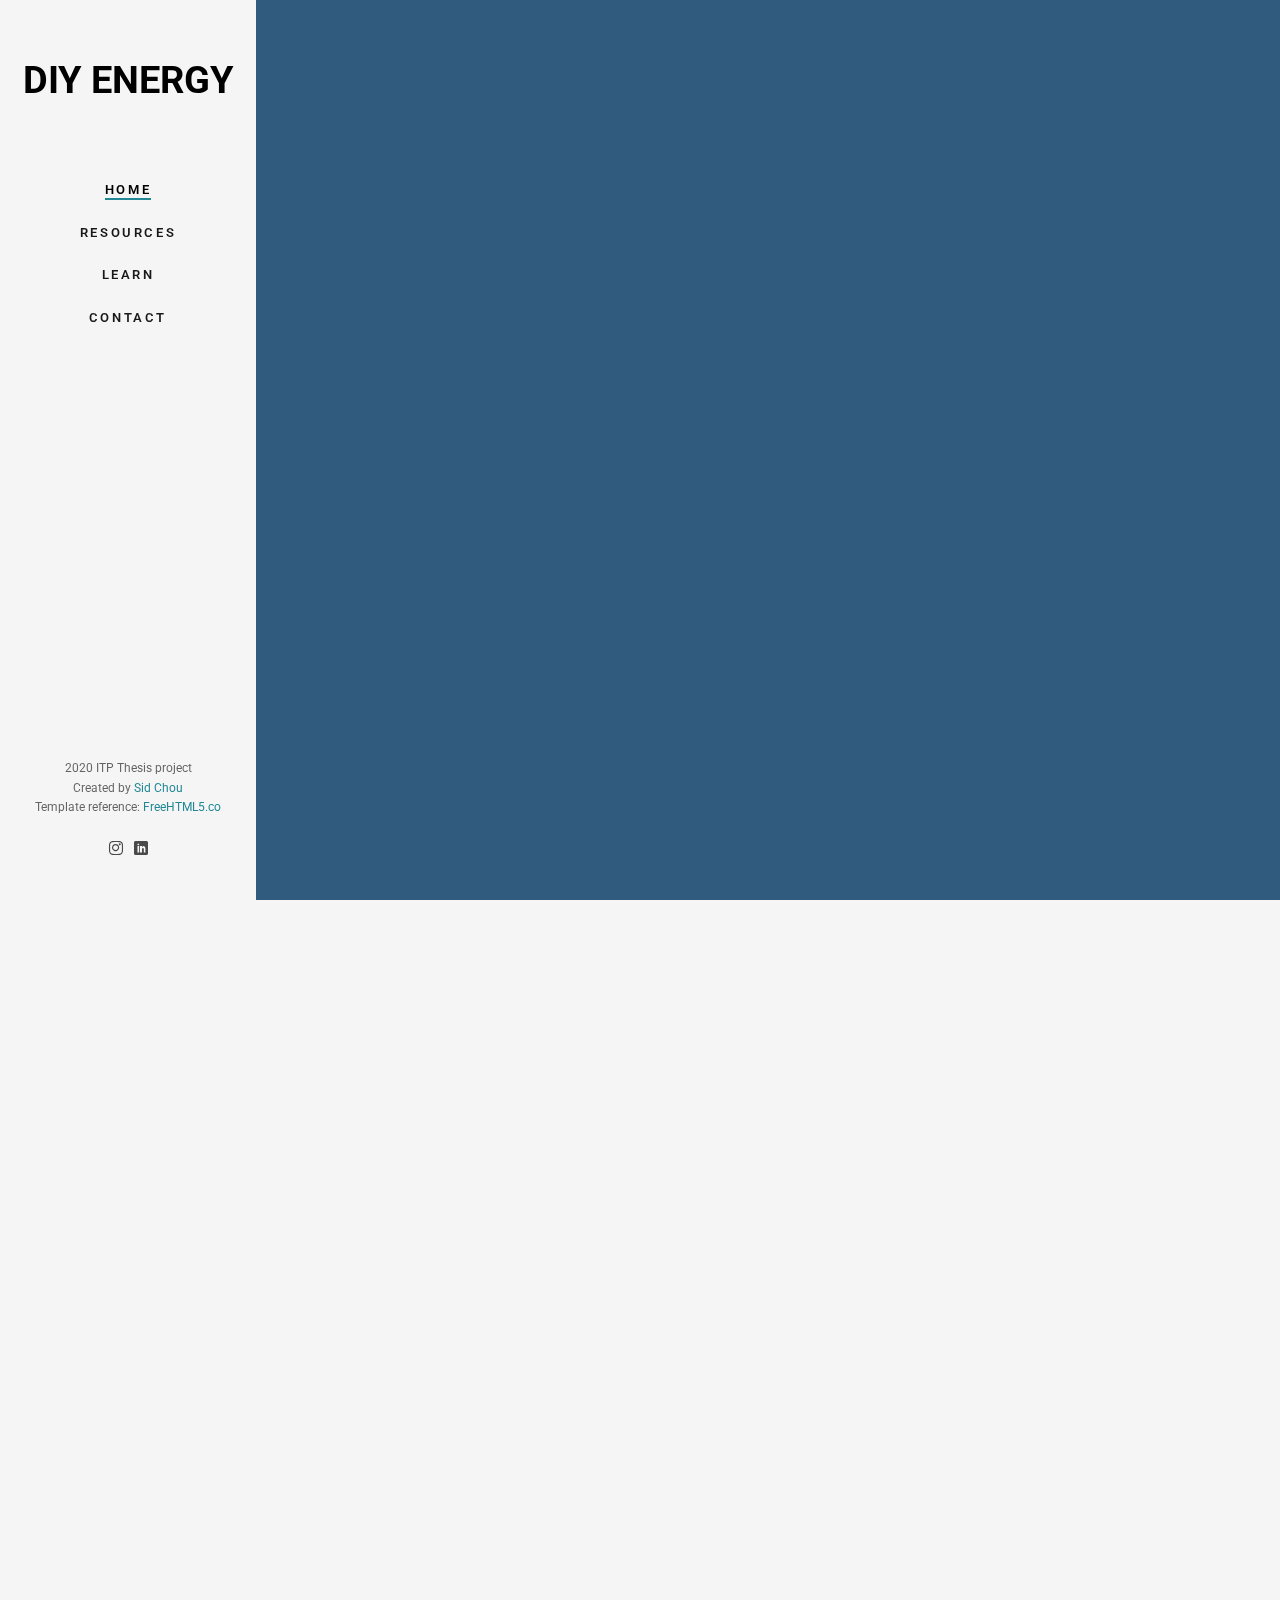
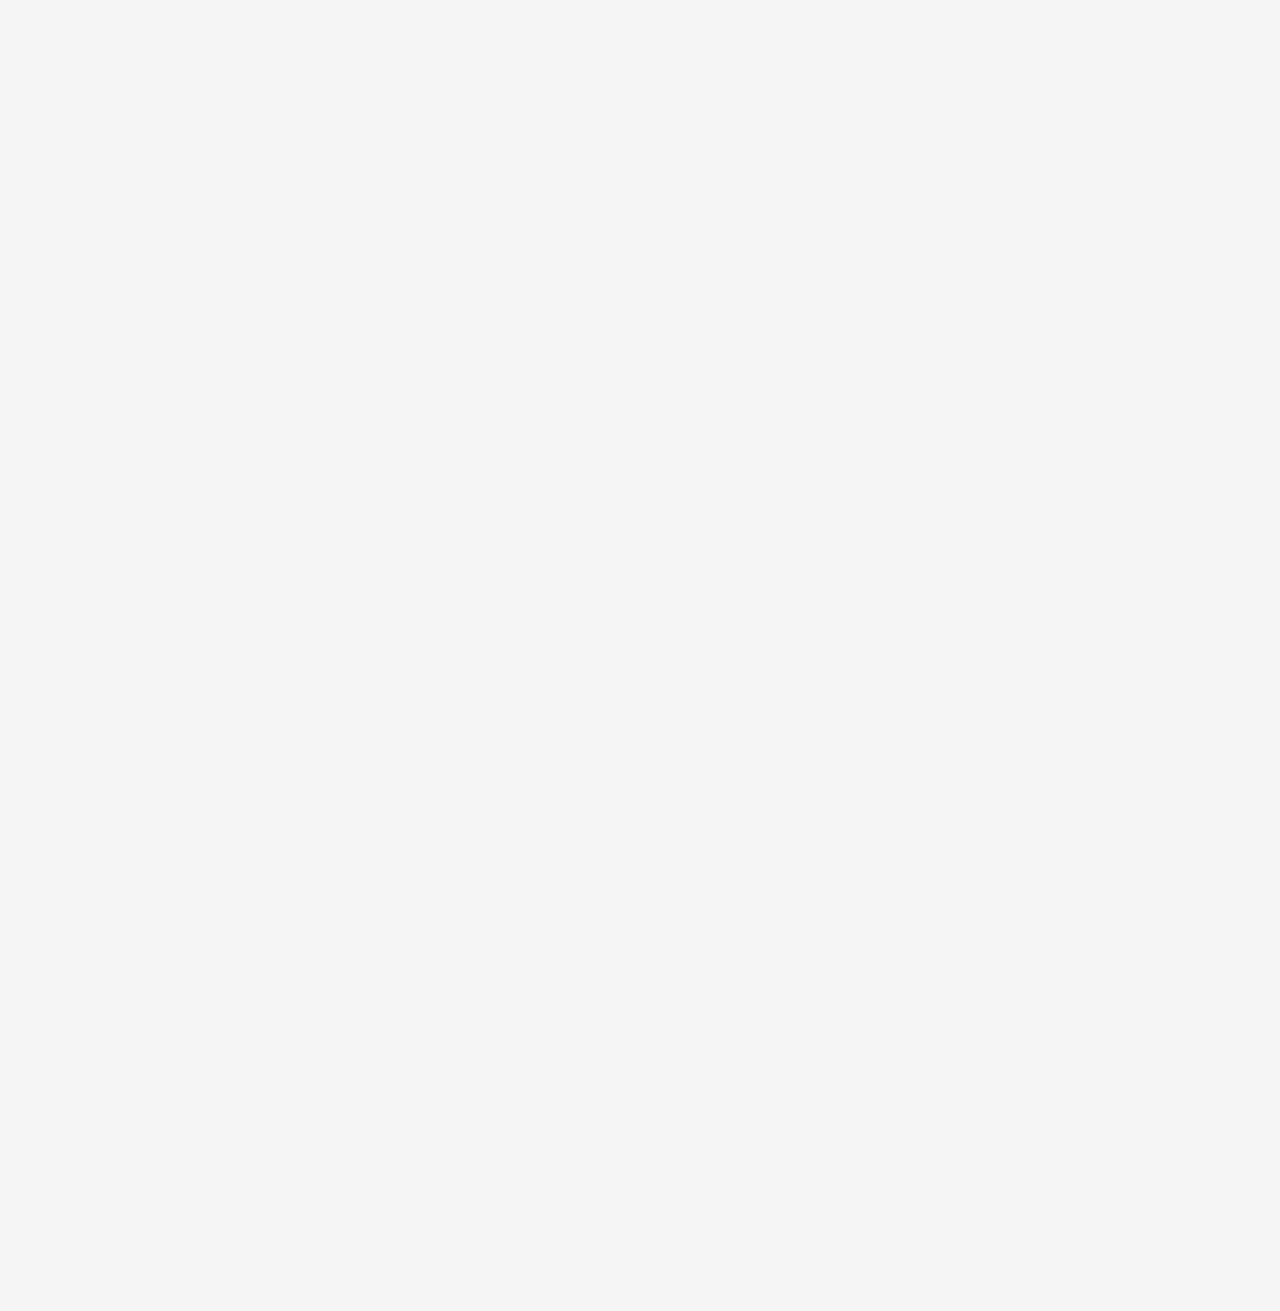
==== commit 9d59a8c5: "change resource" ====
--- a/index.html
+++ b/index.html
@@ -1,19 +1,21 @@
-
 <!DOCTYPE html>
 <!--[if lt IE 7]>      <html class="no-js lt-ie9 lt-ie8 lt-ie7"> <![endif]-->
 <!--[if IE 7]>         <html class="no-js lt-ie9 lt-ie8"> <![endif]-->
 <!--[if IE 8]>         <html class="no-js lt-ie9"> <![endif]-->
-<!--[if gt IE 8]><!--> <html class="no-js"> <!--<![endif]-->
-	<head>
+<!--[if gt IE 8]><!-->
+<html class="no-js">
+<!--<![endif]-->
+
+<head>
 	<meta charset="utf-8">
 	<meta http-equiv="X-UA-Compatible" content="IE=edge">
-	<title>DIY Energy &mdash; Free HTML5 Bootstrap Website Template by FreeHTML5.co</title>
+	<title>DIY Energy &mdash; 2020 ITP Thesis by Sid Chou</title>
 	<meta name="viewport" content="width=device-width, initial-scale=1">
 	<meta name="description" content="Free HTML5 Website Template by FreeHTML5.co" />
 	<meta name="keywords" content="free html5, free template, free bootstrap, free website template, html5, css3, mobile first, responsive" />
 	<meta name="author" content="FreeHTML5.co" />
 
-  	<!--
+	<!--
 	//////////////////////////////////////////////////////
 
 	FREE HTML5 TEMPLATE
@@ -27,12 +29,12 @@
 	//////////////////////////////////////////////////////
 	-->
 
-  	<!-- Facebook and Twitter integration -->
-	<meta property="og:title" content=""/>
-	<meta property="og:image" content=""/>
-	<meta property="og:url" content=""/>
-	<meta property="og:site_name" content=""/>
-	<meta property="og:description" content=""/>
+	<!-- Facebook and Twitter integration -->
+	<meta property="og:title" content="" />
+	<meta property="og:image" content="" />
+	<meta property="og:url" content="" />
+	<meta property="og:site_name" content="" />
+	<meta property="og:description" content="" />
 	<meta name="twitter:title" content="" />
 	<meta name="twitter:image" content="" />
 	<meta name="twitter:url" content="" />
@@ -61,8 +63,9 @@
 	<script src="js/respond.min.js"></script>
 	<![endif]-->
 
-	</head>
-	<body>
+</head>
+
+<body>
 	<div id="fh5co-page">
 		<a href="#" class="js-fh5co-nav-toggle fh5co-nav-toggle"><i></i></a>
 		<aside id="fh5co-aside" role="complementary" class="border js-fullheight">
@@ -71,20 +74,19 @@
 			<nav id="fh5co-main-menu" role="navigation">
 				<ul>
 					<li class="fh5co-active"><a href="index.html">Home</a></li>
-					<li><a href="intro.html">Intro</a></li>
+					<li><a href="resources.html">Resources</a></li>
 					<li><a href="learn.html">Learn</a></li>
-					<li><a href="about.html">About</a></li>
-					<li><a href="contact.html">Contact</a></li>
+					<li><a href="https://www.sidchou.net/">Contact</a></li>
 				</ul>
 			</nav>
 
 			<div class="fh5co-footer">
-				<p><small>&copy; 2016 Blend Free HTML5. All Rights Reserved.</span> <span>Designed by <a href="http://freehtml5.co/" target="_blank">FreeHTML5.co</a> </span> <span>Demo Images: <a href="https://unsplash.com/" target="_blank">Unsplash</a></span></small></p>
+				<p><small>2020 ITP Thesis project</span> <span>Created by <a href="http://www.sidchou.net/">Sid Chou</a> </span> <span>Template reference: <a href="https://freehtml5.co/" target="_blank">FreeHTML5.co</a></span></small></p>
 				<ul>
-					<li><a href="#"><i class="icon-facebook2"></i></a></li>
-					<li><a href="#"><i class="icon-twitter2"></i></a></li>
-					<li><a href="#"><i class="icon-instagram"></i></a></li>
-					<li><a href="#"><i class="icon-linkedin2"></i></a></li>
+					<!-- <li><a href="#"><i class="icon-facebook2"></i></a></li> -->
+					<!-- <li><a href="#"><i class="icon-twitter2"></i></a></li> -->
+					<li><a href="https://www.instagram.com/sidchou/"><i class="icon-instagram"></i></a></li>
+					<li><a href="https://www.linkedin.com/in/sidchou/"><i class="icon-linkedin2"></i></a></li>
 				</ul>
 			</div>
 
@@ -94,24 +96,24 @@
 			<aside id="fh5co-hero" class="js-fullheight">
 				<div class="flexslider js-fullheight">
 					<ul class="slides">
-				   	<!-- <li style="background-image: url(images/img_bg_3.jpg);"> -->
+						<!-- <li style="background-image: url(images/img_bg_3.jpg);"> -->
 						<li style="background-color: steelblue;">
-				   		<div class="overlay"></div>
-				   		<div class="container-fluid">
-				   			<div class="row">
-					   			<div class="col-md-8 col-md-offset-2 text-center js-fullheight slider-text">
-					   				<div class="slider-text-inner">
-					   					<h1>DIY ENERGY</h1>
+							<div class="overlay"></div>
+							<div class="container-fluid">
+								<div class="row">
+									<div class="col-md-8 col-md-offset-2 text-center js-fullheight slider-text">
+										<div class="slider-text-inner">
+											<h1>DIY ENERGY</h1>
 											<h2>Learn about energy and electronics</h2>
 											<h3>Thesis project by Sid Chou at ITP NYU</h3>
 											<p><a href="intro.html" class="btn btn-primary btn-learn">Learn More<i class="icon-arrow-right3"></i></a></p>
-					   				</div>
-					   			</div>
-					   		</div>
-				   		</div>
-				   	</li>
-				  	</ul>
-			  	</div>
+										</div>
+									</div>
+								</div>
+							</div>
+						</li>
+					</ul>
+				</div>
 			</aside>
 
 			<div class="fh5co-narrow-content">
@@ -124,15 +126,36 @@
 							<div class="desc">
 								<h2>Introduction</h2>
 								<span><small>by Sid Chou </small> / <small> <i class="icon-comment"></i> 05.01.2020</small></span>
-								<p>Going through the two years of ITP, I’m sure that I’m not alone to say that we all get pretty good at researching,
-									whether on a scientific study, or learning about electronic circuitry. Although, we still often struggle doing it,
-									due to different reasons, might be because the documentation wasn’t clear, the subject was explained too high or
-									low level (too abstracted or too detailed), or the technology was obsolete. That is the motivation of my thesis.
-									I chose the topic of energy monitor, which is a subject that I worked on during my time in ITP with one of the
-									clubs, ITPower, going into detail of the process of research, roadblocks, mistakes and relevant resources.
-									The goal is to make a repository of information not only as a journey of my learning, but also a road map for
-									whoever wanted to build their own energy monitor.</p>
+								<p>Having gone through two years at ITP, I’m sure I’m not alone in saying that we have all become pretty good at figuring things out through research, whether for a scientific study or to learn more about something like electronic circuitry.
+									Despite doing a lot of this kind of research, we still often struggle with it for any number of reasons. Sometimes, the documentation isn’t clear, sometimes the explanations are too high or low level (too abstract or too detailed), and
+									sometimes the technology described is out of date or obsolete. This is the motivation for my thesis project. In particular, I chose the topic of energy monitoring, which is something I’ve worked on a lot during my time at ITP with one of
+									the clubs, ITPower, spending time searching for relevant resources, confronting roadblocks and making mistakes. I’ve learned that energy monitoring is important because most people are unaware of how much power they consume using shop
+									equipment, especially when certain machines are left on, which is not good for energy conservation and can also be costly. The goal for my thesis project was to make a repository of information about energy monitoring in maker spaces, shops
+									or at home, documenting not only my learning journey, but also providing a road map for others to use to better understand and build their own energy monitors.</p>
+									<br>
+								<p>As mentioned above, my thesis project originated from the work I did with the ITPower Club.
+									The initial goal of the ITPower club was, I think, to reduce energy waste on the laser cutter. This
+									goal was determined before I joined. Unfortunately, the ITPower Club project wasn’t completed,
+									and is now on pause. Consequently, part of my thesis research was investigating why the
+									project wasn’t completed and figuring out what was still left to be done. I also searched for other
+									methods of building current sensors beyond what we were doing in the ITPower Club. When I
+									found a variety of “how to” tutorials out there, I decided to focus my thesis effort on collecting
+									and organizing the available information. Consequently, my thesis prototype became a web
+									platform for citizen scientists and STEM enthusiasts to learn more about DIY power monitoring.
+									An additional audience for my website may be people with energy consumption concerns at
+									home, as I found through my research, that informational material and programs can be
+									successful in helping people achieve higher energy efficiency at home.
+								</p>
+								<br>
+								<p>
+									My thesis project, DIY Energy, is a website that provided information about different methods for understanding and monitoring energy consumption. This kind of information is typically available as either open source or closed source. Open
+									source materials are usually more flexible, but require more work to set up. On the other hand, closed source materials allow users to basically get to work out of the box. With only a simple installation or even paying someone for
+									installation, with closed source materials you can have something working without having to build or add anything yourself, either with an app or ready-made web-based software. Sometimes, closed source products provide you with an API to
+									access your data for other purposes, however, data privacy is a concern in this day and age.
 
+									More on the Project or Further reading (up to 1,500 words) *optional - This should be a free space, where students can explain your project more fully: a deeper description, a personal statement, your process, user testing,etc. You can do
+									that by including hyperlinks here, or embedding video, images, gifs, or sound files.
+								</p>
 
 								<!-- <a href="#" class="lead">Read More <i class="icon-arrow-right3"></i></a> -->
 							</div>
@@ -161,5 +184,6 @@
 	<!-- MAIN JS -->
 	<script src="js/main.js"></script>
 
-	</body>
+</body>
+
 </html>
